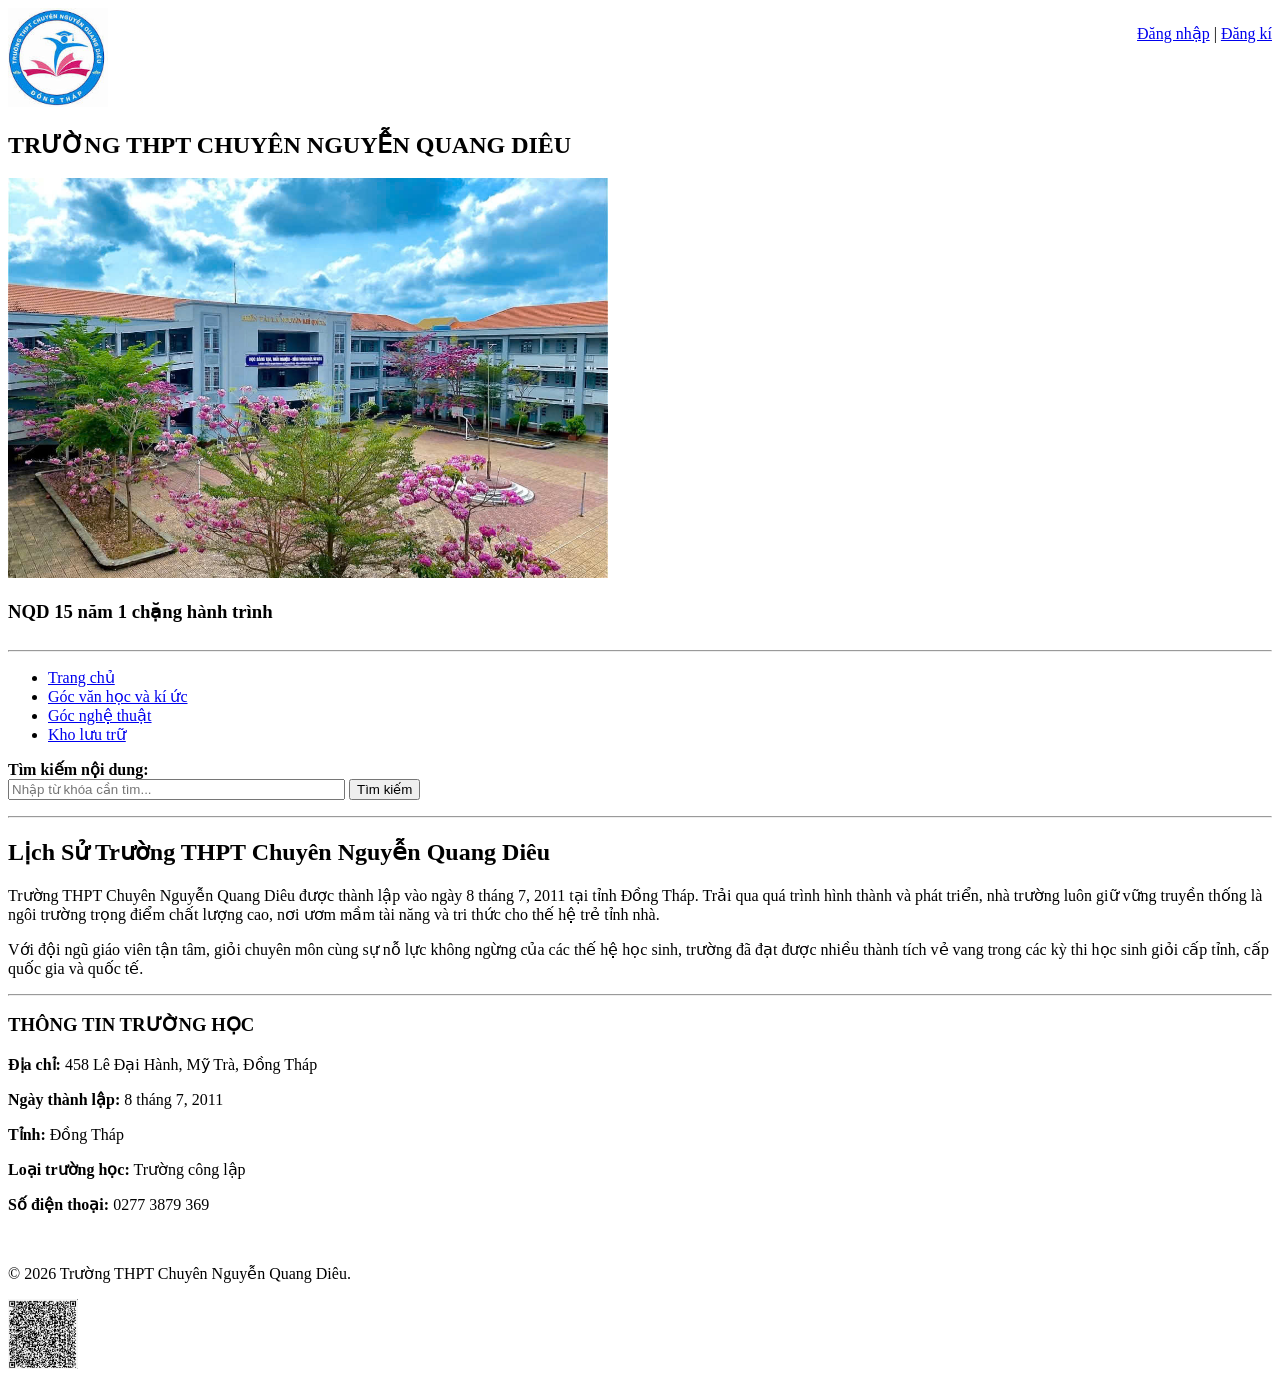
==== index.html @ 673651b6 "Add files via upload" ====
<!doctype html>
<html lang="vi">
  <head>
    <meta charset="UTF-8" />
    <title>Trường THPT Chuyên Nguyễn Quang Diêu - Trang Chủ</title>
  </head>
  <body>
    <header>
      <table width="100%" border="0" cellspacing="0" cellpadding="0">
        <tr>
          <td align="left" valign="middle">
            <a href="index.html">
              <img
                src="logo-truong.jpg"
                alt="Logo Trường THPT Chuyên Nguyễn Quang Diêu"
                width="100"
              />
            </a>
            <h2>TRƯỜNG THPT CHUYÊN NGUYỄN QUANG DIÊU</h2>
            <img src="./caidell.jpg" alt="ảnh bìa" width="600" height="400" />
            <h3>NQD 15 năm 1 chặng hành trình</h3>
          </td>

          <td align="right" valign="top">
            <p>
              <a href="dang-nhap.html">Đăng nhập</a> |
              <a href="dang-ky.html">Đăng kí</a>
            </p>
          </td>
        </tr>
      </table>
      <hr />
    </header>

    <nav>
      <ul>
        <li><a href="index.html">Trang chủ</a></li>
        <li><a href="goc-van-hoc.html">Góc văn học và kí ức</a></li>
        <li><a href="goc-nghe-thuat.html">Góc nghệ thuật</a></li>
        <li><a href="kho-luu-tru.html">Kho lưu trữ</a></li>
      </ul>
    </nav>

    <section>
      <form action="tim-kiem.html" method="get">
        <p>
          <label for="search-box"><strong>Tìm kiếm nội dung:</strong></label
          ><br />
          <input
            type="text"
            id="search-box"
            name="tukhoa"
            placeholder="Nhập từ khóa cần tìm..."
            size="40"
            required
          />
          <button type="submit">Tìm kiếm</button>
        </p>
      </form>
    </section>

    <hr />

    <main>
      <section>
        <h1>Lịch Sử Trường THPT Chuyên Nguyễn Quang Diêu</h1>
        <p>
          Trường THPT Chuyên Nguyễn Quang Diêu được thành lập vào ngày 8 tháng
          7, 2011 tại tỉnh Đồng Tháp. Trải qua quá trình hình thành và phát
          triển, nhà trường luôn giữ vững truyền thống là ngôi trường trọng điểm
          chất lượng cao, nơi ươm mầm tài năng và tri thức cho thế hệ trẻ tỉnh
          nhà.
        </p>
        <p>
          Với đội ngũ giáo viên tận tâm, giỏi chuyên môn cùng sự nỗ lực không
          ngừng của các thế hệ học sinh, trường đã đạt được nhiều thành tích vẻ
          vang trong các kỳ thi học sinh giỏi cấp tỉnh, cấp quốc gia và quốc tế.
        </p>
      </section>
    </main>

    <hr />

    <footer>
      <h3>THÔNG TIN TRƯỜNG HỌC</h3>
      <p><strong>Địa chỉ:</strong> 458 Lê Đại Hành, Mỹ Trà, Đồng Tháp</p>
      <p><strong>Ngày thành lập:</strong> 8 tháng 7, 2011</p>
      <p><strong>Tỉnh:</strong> Đồng Tháp</p>
      <p><strong>Loại trường học:</strong> Trường công lập</p>
      <p><strong>Số điện thoại:</strong> 0277 3879 369</p>
      <br />
      <p>&copy; 2026 Trường THPT Chuyên Nguyễn Quang Diêu.</p>
      <img src="qr.png" alt="QR" width="70" />
    </footer>
  </body>
</html>
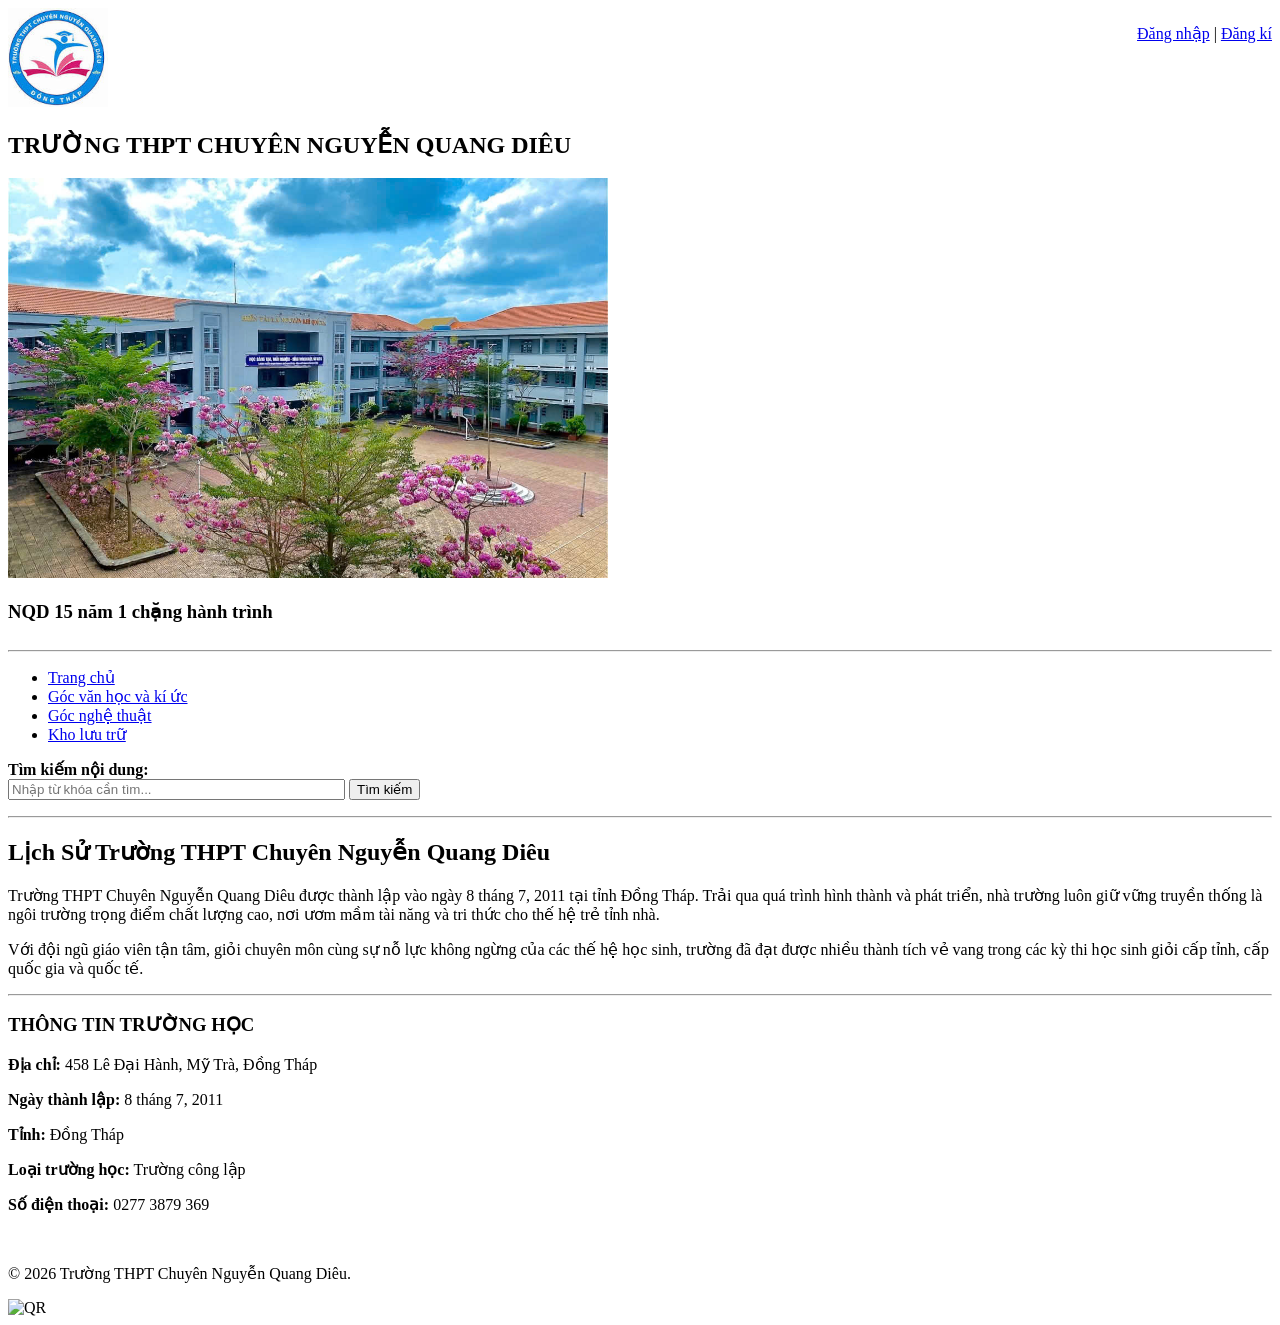
==== commit 2d9e1264: "Add files via upload" ====
--- a/index.html
+++ b/index.html
@@ -3,6 +3,7 @@
   <head>
     <meta charset="UTF-8" />
     <title>Trường THPT Chuyên Nguyễn Quang Diêu - Trang Chủ</title>
+    <link rel="stylesheet" href="css/style.css">
   </head>
   <body>
     <header>
@@ -90,7 +91,7 @@
       <p><strong>Số điện thoại:</strong> 0277 3879 369</p>
       <br />
       <p>&copy; 2026 Trường THPT Chuyên Nguyễn Quang Diêu.</p>
-      <img src="qr.png" alt="QR" width="70" />
+      <img src="qrcode_quangminhskibidisigma-png.github.io.png" alt="QR" width="200" />
     </footer>
   </body>
 </html>
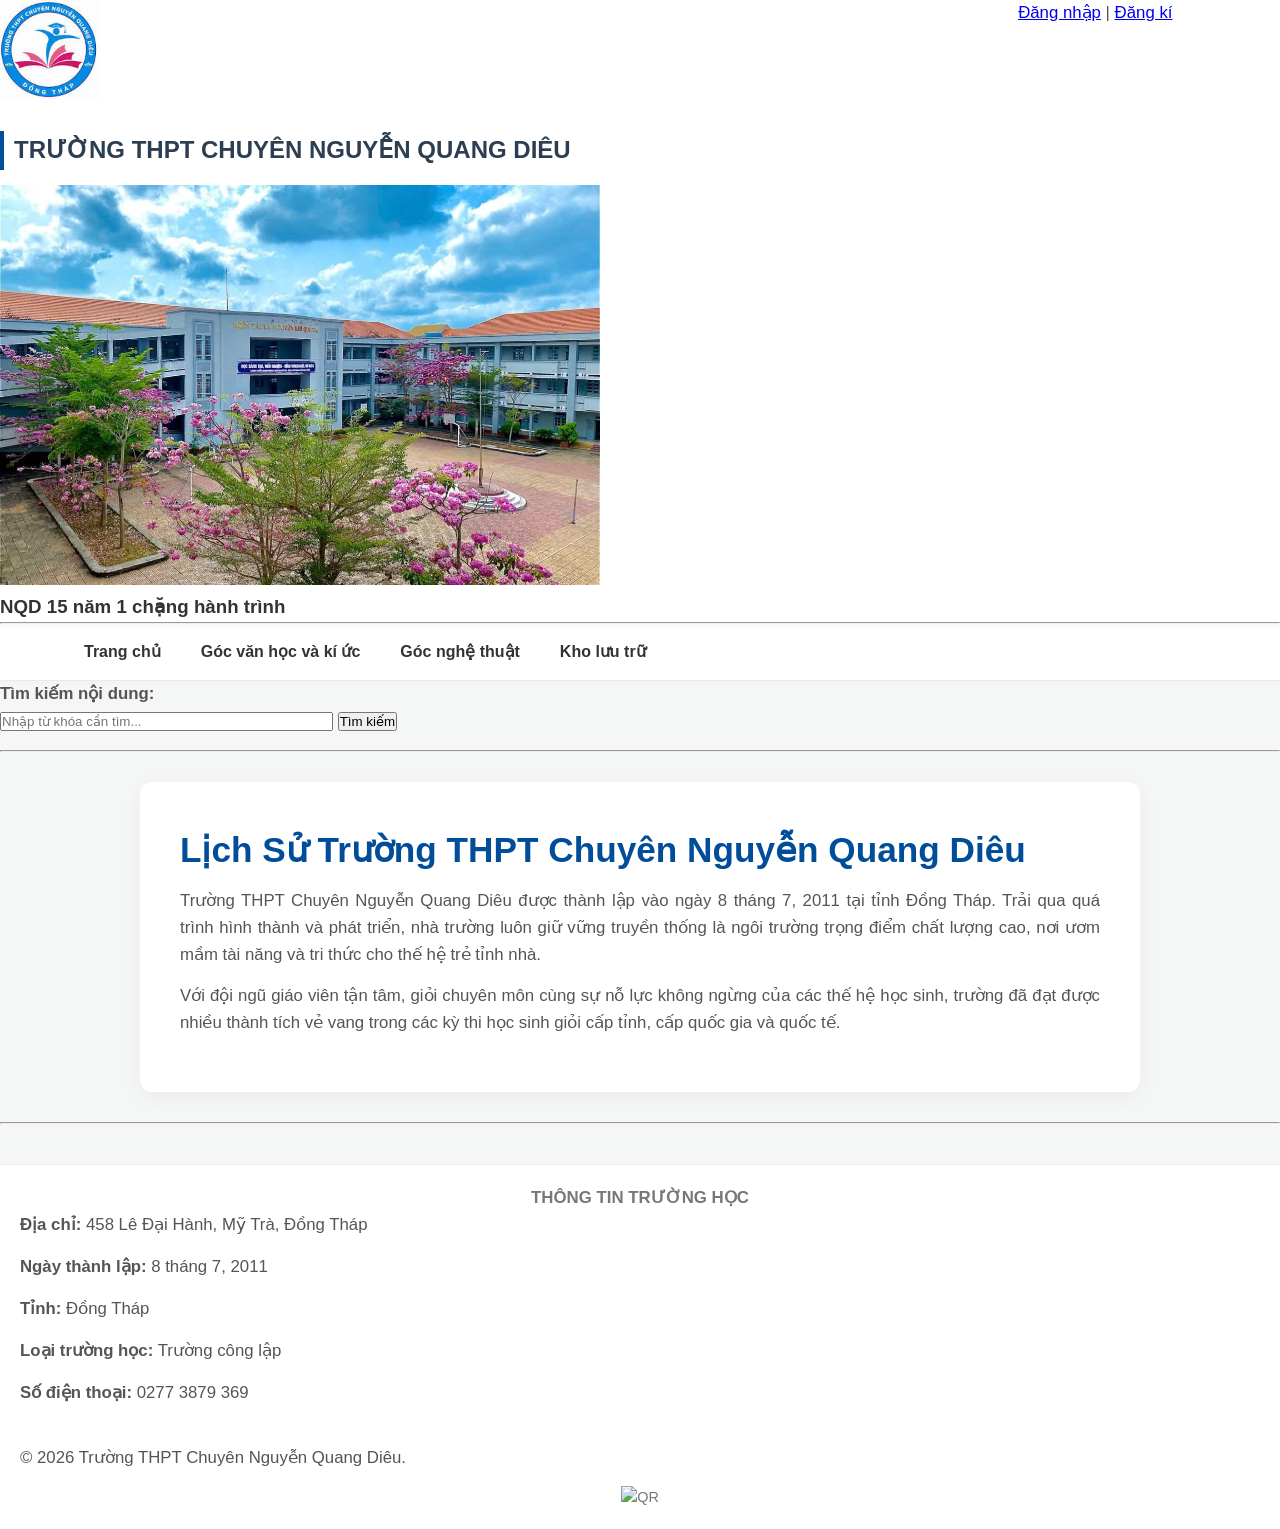
==== commit 4533af5a: "Add files via upload" ====
--- a/index.html
+++ b/index.html
@@ -3,7 +3,7 @@
   <head>
     <meta charset="UTF-8" />
     <title>Trường THPT Chuyên Nguyễn Quang Diêu - Trang Chủ</title>
-    <link rel="stylesheet" href="css/style.css">
+    <link rel="stylesheet" href="style.css">
   </head>
   <body>
     <header>
--- a/style.css
+++ b/style.css
@@ -0,0 +1,243 @@
+/* --- BIẾN MÀU SẮC & CƠ BẢN --- */
+:root {
+    --primary-color: #004d99; /* Xanh dương chủ đạo */
+    --secondary-color: #0073e6; /* Xanh sáng */
+    --accent-color: #ffcc00; /* Vàng điểm nhấn */
+    --text-color: #333333;
+    --bg-light: #f4f7f6;
+    --white: #ffffff;
+    --transition: all 0.3s ease;
+}
+
+* {
+    margin: 0;
+    padding: 0;
+    box-sizing: border-box;
+}
+
+body {
+    font-family: 'Segoe UI', Tahoma, Geneva, Verdana, sans-serif;
+    color: var(--text-color);
+    background-color: var(--bg-light);
+    line-height: 1.6;
+}
+
+/* --- HEADER & THANH ĐIỀU HƯỚNG (NAVBAR) --- */
+header {
+    background: var(--white);
+    box-shadow: 0 2px 5px rgba(0,0,0,0.05);
+    position: sticky;
+    top: 0;
+    z-index: 1000;
+}
+
+/* Khu vực logo và tiêu đề chính */
+.header-top {
+    display: flex;
+    align-items: center;
+    padding: 15px 5%;
+    gap: 20px;
+    background: linear-gradient(135deg, #004d99, #0066cc);
+    color: var(--white);
+}
+
+.header-top img {
+    width: 70px;
+    height: 70px;
+    object-fit: contain;
+    background: var(--white);
+    border-radius: 50%;
+    padding: 5px;
+    box-shadow: 0 4px 10px rgba(0,0,0,0.15);
+}
+
+.header-top h2 {
+    font-size: 1.8rem;
+    font-weight: 700;
+    letter-spacing: 0.5px;
+}
+
+/* Thanh menu điều hướng ngang */
+nav ul {
+    list-style: none;
+    display: flex;
+    background: var(--white);
+    padding: 0 5%;
+    border-bottom: 1px solid #eaeaea;
+    box-shadow: 0 2px 4px rgba(0,0,0,0.02);
+}
+
+nav ul li {
+    position: relative;
+}
+
+nav ul li a {
+    display: block;
+    padding: 15px 20px;
+    color: var(--text-color);
+    text-decoration: none;
+    font-weight: 600;
+    transition: var(--transition);
+}
+
+nav ul li a:hover {
+    color: var(--primary-color);
+    background-color: #f0f4f8;
+}
+
+/* Nút Đăng nhập / Đăng kí phía góc (nếu nằm ngoài hoặc trong nav) */
+.auth-links {
+    margin-left: auto;
+    display: flex;
+    align-items: center;
+    gap: 15px;
+}
+
+.auth-links a {
+    text-decoration: none;
+    padding: 8px 16px;
+    border-radius: 4px;
+    font-weight: 600;
+    font-size: 0.95rem;
+    transition: var(--transition);
+}
+
+.auth-links a[href*="dang-nhap"], .auth-links a:first-child {
+    color: var(--primary-color);
+    border: 1px solid var(--primary-color);
+}
+
+.auth-links a[href*="dang-nhap"]:hover, .auth-links a:first-child:hover {
+    background-color: var(--primary-color);
+    color: var(--white);
+}
+
+.auth-links a[href*="dang-ki"], .auth-links a:last-child {
+    background-color: var(--primary-color);
+    color: var(--white);
+}
+
+.auth-links a[href*="dang-ki"]:hover, .auth-links a:last-child:hover {
+    background-color: var(--secondary-color);
+}
+
+
+/* --- NỘI DUNG CHÍNH (MAIN CONTENT) --- */
+main {
+    max-width: 1000px;
+    margin: 30px auto;
+    background: var(--white);
+    padding: 40px;
+    border-radius: 12px;
+    box-shadow: 0 5px 20px rgba(0,0,0,0.05);
+}
+
+/* Ảnh bìa */
+main img[alt*="ảnh bìa"] {
+    width: 100%;
+    height: 400px;
+    object-fit: cover;
+    border-radius: 8px;
+    margin: 20px 0;
+    box-shadow: 0 4px 12px rgba(0,0,0,0.1);
+}
+
+/* Tiêu đề bài viết & Slogan */
+h1 {
+    font-size: 2.2rem;
+    color: var(--primary-color);
+    margin-bottom: 10px;
+}
+
+h2 {
+    font-size: 1.5rem;
+    color: #2c3e50;
+    margin-top: 25px;
+    margin-bottom: 15px;
+    border-left: 4px solid var(--primary-color);
+    padding-left: 10px;
+}
+
+p {
+    font-size: 1.05rem;
+    margin-bottom: 15px;
+    color: #555;
+    text-align: justify;
+}
+
+/* --- THANH TÌM KIẾM --- */
+.search-section {
+    background: #f9fbfc;
+    padding: 20px;
+    border-radius: 8px;
+    border: 1px solid #e1e8ed;
+    margin: 25px 0;
+    display: flex;
+    align-items: center;
+    gap: 15px;
+}
+
+.search-section input[type="text"] {
+    flex: 1;
+    padding: 10px 15px;
+    border: 1px solid #ccc;
+    border-radius: 6px;
+    font-size: 1rem;
+    outline: none;
+    transition: var(--transition);
+}
+
+.search-section input[type="text"]:focus {
+    border-color: var(--primary-color);
+    box-shadow: 0 0 5px rgba(0, 77, 153, 0.2);
+}
+
+.search-section button {
+    padding: 10px 20px;
+    background-color: var(--primary-color);
+    color: var(--white);
+    border: none;
+    border-radius: 6px;
+    font-weight: 600;
+    cursor: pointer;
+    transition: var(--transition);
+}
+
+.search-section button:hover {
+    background-color: var(--secondary-color);
+}
+
+
+/* --- PHẦN THÔNG TIN TRƯỜNG HỌC (FOOTER/BOX INFO) --- */
+.school-info {
+    background: #eef4f9;
+    padding: 20px 25px;
+    border-radius: 8px;
+    margin-top: 30px;
+    border-top: 4px solid var(--primary-color);
+}
+
+.school-info ul {
+    list-style: none;
+}
+
+.school-info li {
+    padding: 6px 0;
+    font-size: 1rem;
+}
+
+.school-info li strong {
+    color: var(--primary-color);
+}
+
+
+/* --- FOOTER BẢN QUYỀN --- */
+footer {
+    text-align: center;
+    padding: 20px;
+    color: #777;
+    font-size: 0.9rem;
+    background: var(--white);
+    border-top: 1px solid #eaeaea;
+    margin-top: 40px;
+}
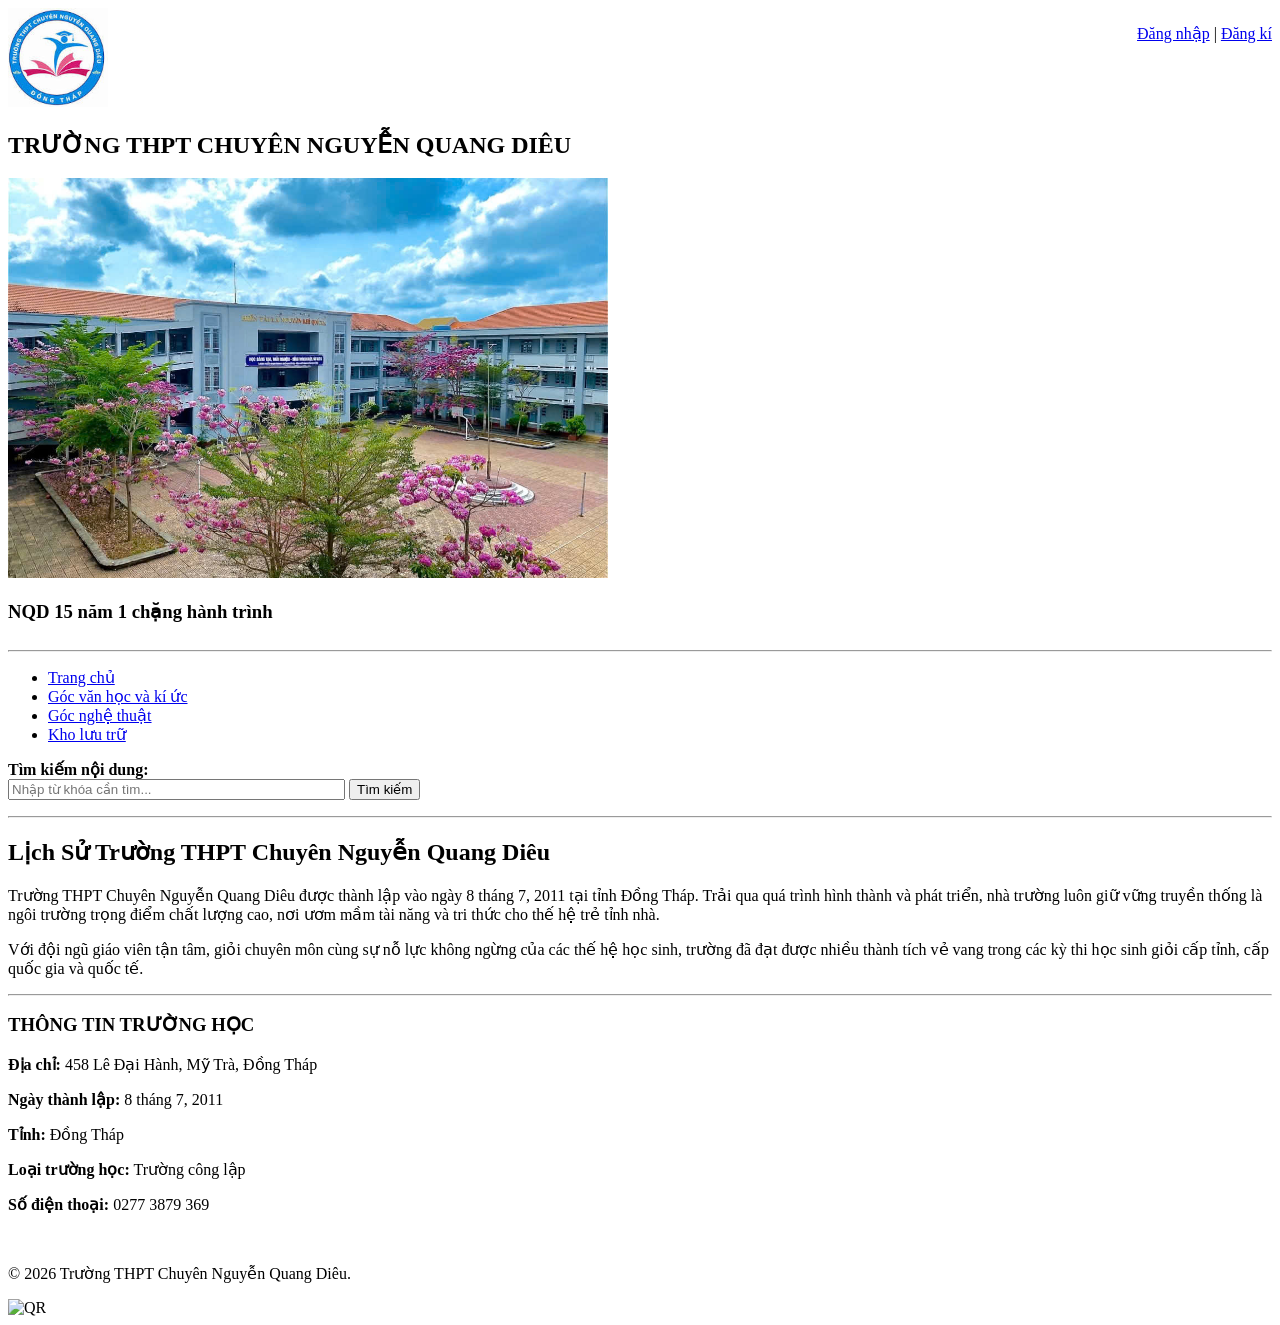
==== commit 1f11fef7: "Update index.html" ====
--- a/index.html
+++ b/index.html
@@ -3,7 +3,7 @@
   <head>
     <meta charset="UTF-8" />
     <title>Trường THPT Chuyên Nguyễn Quang Diêu - Trang Chủ</title>
-    <link rel="stylesheet" href="style.css">
+    <link rel="stylesheet" href="css/style.css">
   </head>
   <body>
     <header>
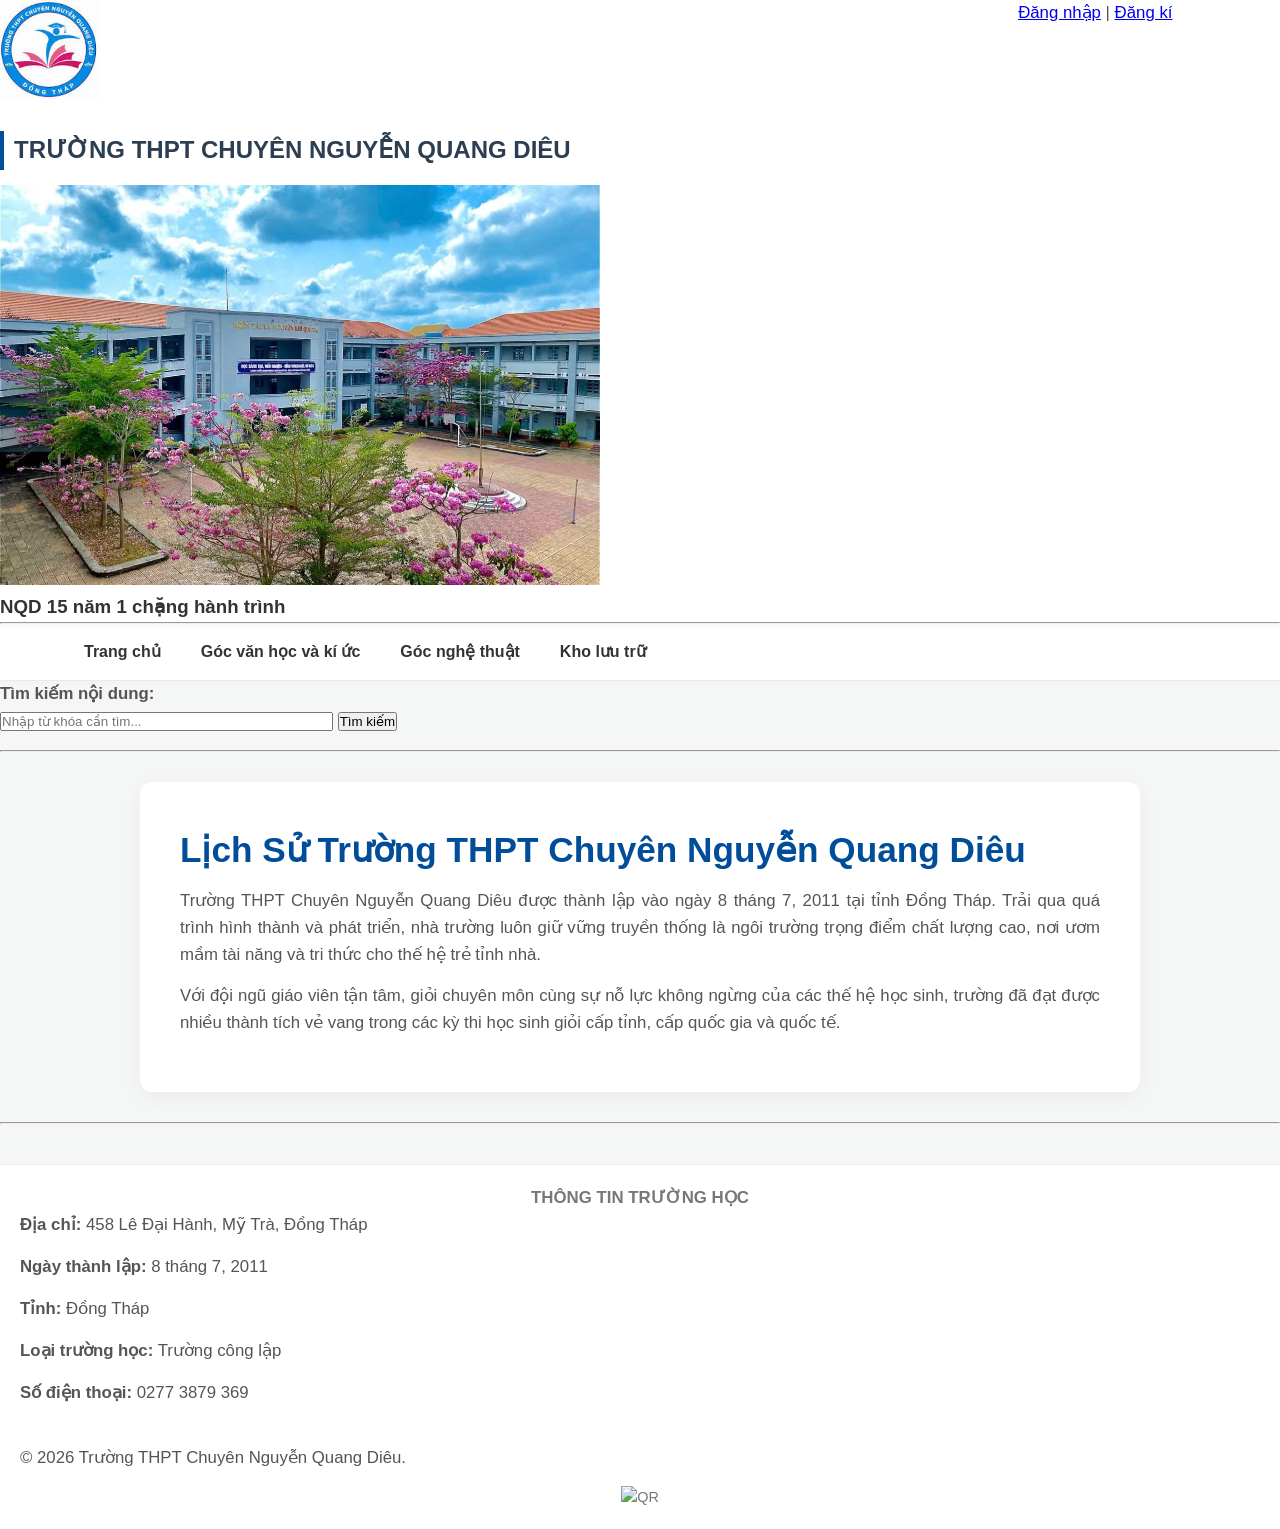
==== commit 2bbd54c8: "Update index.html" ====
--- a/index.html
+++ b/index.html
@@ -3,7 +3,7 @@
   <head>
     <meta charset="UTF-8" />
     <title>Trường THPT Chuyên Nguyễn Quang Diêu - Trang Chủ</title>
-    <link rel="stylesheet" href="css/style.css">
+    <link rel="stylesheet" href="style.css">
   </head>
   <body>
     <header>
--- a/style.css
+++ b/style.css
@@ -0,0 +1,243 @@
+/* --- BIẾN MÀU SẮC & CƠ BẢN --- */
+:root {
+    --primary-color: #004d99; /* Xanh dương chủ đạo */
+    --secondary-color: #0073e6; /* Xanh sáng */
+    --accent-color: #ffcc00; /* Vàng điểm nhấn */
+    --text-color: #333333;
+    --bg-light: #f4f7f6;
+    --white: #ffffff;
+    --transition: all 0.3s ease;
+}
+
+* {
+    margin: 0;
+    padding: 0;
+    box-sizing: border-box;
+}
+
+body {
+    font-family: 'Segoe UI', Tahoma, Geneva, Verdana, sans-serif;
+    color: var(--text-color);
+    background-color: var(--bg-light);
+    line-height: 1.6;
+}
+
+/* --- HEADER & THANH ĐIỀU HƯỚNG (NAVBAR) --- */
+header {
+    background: var(--white);
+    box-shadow: 0 2px 5px rgba(0,0,0,0.05);
+    position: sticky;
+    top: 0;
+    z-index: 1000;
+}
+
+/* Khu vực logo và tiêu đề chính */
+.header-top {
+    display: flex;
+    align-items: center;
+    padding: 15px 5%;
+    gap: 20px;
+    background: linear-gradient(135deg, #004d99, #0066cc);
+    color: var(--white);
+}
+
+.header-top img {
+    width: 70px;
+    height: 70px;
+    object-fit: contain;
+    background: var(--white);
+    border-radius: 50%;
+    padding: 5px;
+    box-shadow: 0 4px 10px rgba(0,0,0,0.15);
+}
+
+.header-top h2 {
+    font-size: 1.8rem;
+    font-weight: 700;
+    letter-spacing: 0.5px;
+}
+
+/* Thanh menu điều hướng ngang */
+nav ul {
+    list-style: none;
+    display: flex;
+    background: var(--white);
+    padding: 0 5%;
+    border-bottom: 1px solid #eaeaea;
+    box-shadow: 0 2px 4px rgba(0,0,0,0.02);
+}
+
+nav ul li {
+    position: relative;
+}
+
+nav ul li a {
+    display: block;
+    padding: 15px 20px;
+    color: var(--text-color);
+    text-decoration: none;
+    font-weight: 600;
+    transition: var(--transition);
+}
+
+nav ul li a:hover {
+    color: var(--primary-color);
+    background-color: #f0f4f8;
+}
+
+/* Nút Đăng nhập / Đăng kí phía góc (nếu nằm ngoài hoặc trong nav) */
+.auth-links {
+    margin-left: auto;
+    display: flex;
+    align-items: center;
+    gap: 15px;
+}
+
+.auth-links a {
+    text-decoration: none;
+    padding: 8px 16px;
+    border-radius: 4px;
+    font-weight: 600;
+    font-size: 0.95rem;
+    transition: var(--transition);
+}
+
+.auth-links a[href*="dang-nhap"], .auth-links a:first-child {
+    color: var(--primary-color);
+    border: 1px solid var(--primary-color);
+}
+
+.auth-links a[href*="dang-nhap"]:hover, .auth-links a:first-child:hover {
+    background-color: var(--primary-color);
+    color: var(--white);
+}
+
+.auth-links a[href*="dang-ki"], .auth-links a:last-child {
+    background-color: var(--primary-color);
+    color: var(--white);
+}
+
+.auth-links a[href*="dang-ki"]:hover, .auth-links a:last-child:hover {
+    background-color: var(--secondary-color);
+}
+
+
+/* --- NỘI DUNG CHÍNH (MAIN CONTENT) --- */
+main {
+    max-width: 1000px;
+    margin: 30px auto;
+    background: var(--white);
+    padding: 40px;
+    border-radius: 12px;
+    box-shadow: 0 5px 20px rgba(0,0,0,0.05);
+}
+
+/* Ảnh bìa */
+main img[alt*="ảnh bìa"] {
+    width: 100%;
+    height: 400px;
+    object-fit: cover;
+    border-radius: 8px;
+    margin: 20px 0;
+    box-shadow: 0 4px 12px rgba(0,0,0,0.1);
+}
+
+/* Tiêu đề bài viết & Slogan */
+h1 {
+    font-size: 2.2rem;
+    color: var(--primary-color);
+    margin-bottom: 10px;
+}
+
+h2 {
+    font-size: 1.5rem;
+    color: #2c3e50;
+    margin-top: 25px;
+    margin-bottom: 15px;
+    border-left: 4px solid var(--primary-color);
+    padding-left: 10px;
+}
+
+p {
+    font-size: 1.05rem;
+    margin-bottom: 15px;
+    color: #555;
+    text-align: justify;
+}
+
+/* --- THANH TÌM KIẾM --- */
+.search-section {
+    background: #f9fbfc;
+    padding: 20px;
+    border-radius: 8px;
+    border: 1px solid #e1e8ed;
+    margin: 25px 0;
+    display: flex;
+    align-items: center;
+    gap: 15px;
+}
+
+.search-section input[type="text"] {
+    flex: 1;
+    padding: 10px 15px;
+    border: 1px solid #ccc;
+    border-radius: 6px;
+    font-size: 1rem;
+    outline: none;
+    transition: var(--transition);
+}
+
+.search-section input[type="text"]:focus {
+    border-color: var(--primary-color);
+    box-shadow: 0 0 5px rgba(0, 77, 153, 0.2);
+}
+
+.search-section button {
+    padding: 10px 20px;
+    background-color: var(--primary-color);
+    color: var(--white);
+    border: none;
+    border-radius: 6px;
+    font-weight: 600;
+    cursor: pointer;
+    transition: var(--transition);
+}
+
+.search-section button:hover {
+    background-color: var(--secondary-color);
+}
+
+
+/* --- PHẦN THÔNG TIN TRƯỜNG HỌC (FOOTER/BOX INFO) --- */
+.school-info {
+    background: #eef4f9;
+    padding: 20px 25px;
+    border-radius: 8px;
+    margin-top: 30px;
+    border-top: 4px solid var(--primary-color);
+}
+
+.school-info ul {
+    list-style: none;
+}
+
+.school-info li {
+    padding: 6px 0;
+    font-size: 1rem;
+}
+
+.school-info li strong {
+    color: var(--primary-color);
+}
+
+
+/* --- FOOTER BẢN QUYỀN --- */
+footer {
+    text-align: center;
+    padding: 20px;
+    color: #777;
+    font-size: 0.9rem;
+    background: var(--white);
+    border-top: 1px solid #eaeaea;
+    margin-top: 40px;
+}
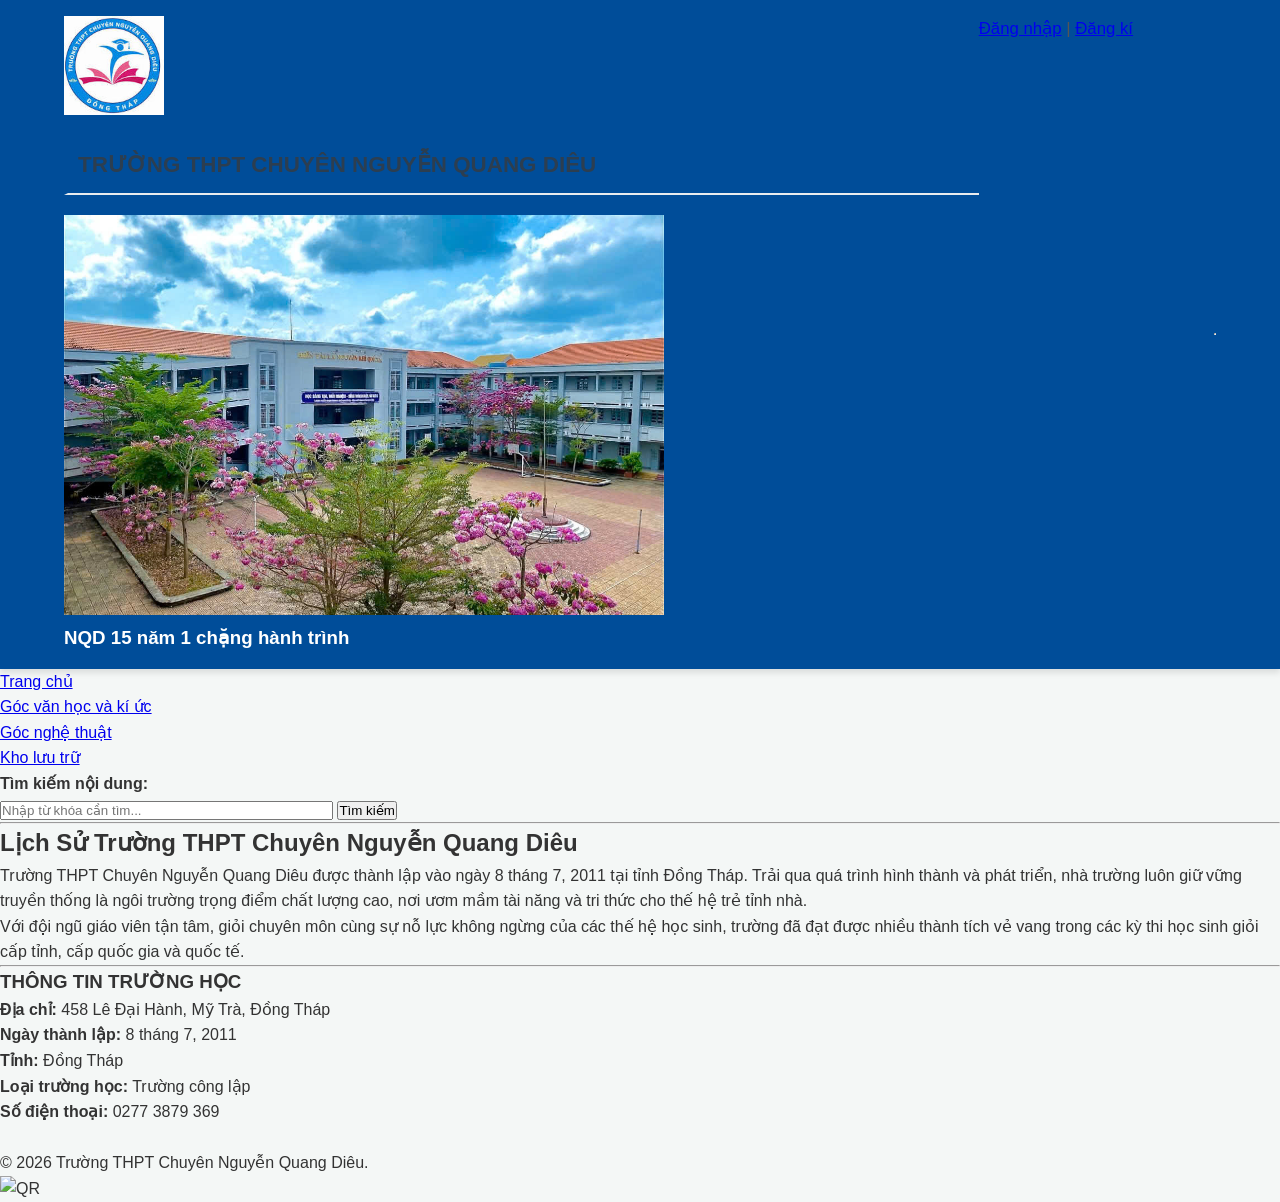
==== commit d6c5b3f5: "Update index.html" ====
--- a/index.html
+++ b/index.html
@@ -6,7 +6,7 @@
     <link rel="stylesheet" href="style.css">
   </head>
   <body>
-    <header>
+    <header class="main-header">
       <table width="100%" border="0" cellspacing="0" cellpadding="0">
         <tr>
           <td align="left" valign="middle">
--- a/style.css
+++ b/style.css
@@ -1,8 +1,7 @@
-/* --- BIẾN MÀU SẮC & CƠ BẢN --- */
 :root {
-    --primary-color: #004d99; /* Xanh dương chủ đạo */
-    --secondary-color: #0073e6; /* Xanh sáng */
-    --accent-color: #ffcc00; /* Vàng điểm nhấn */
+    --primary-color: #004d99; 
+    --secondary-color: #0073e6; 
+    --accent-color: #ffcc00; 
     --text-color: #333333;
     --bg-light: #f4f7f6;
     --white: #ffffff;
@@ -22,7 +21,6 @@
     line-height: 1.6;
 }
 
-/* --- HEADER & THANH ĐIỀU HƯỚNG (NAVBAR) --- */
 header {
     background: var(--white);
     box-shadow: 0 2px 5px rgba(0,0,0,0.05);
@@ -31,7 +29,6 @@
     z-index: 1000;
 }
 
-/* Khu vực logo và tiêu đề chính */
 .header-top {
     display: flex;
     align-items: center;
@@ -56,8 +53,19 @@
     font-weight: 700;
     letter-spacing: 0.5px;
 }
-
-/* Thanh menu điều hướng ngang */
+.main-header {
+            background-color: var(--primary-color);
+            color: white;
+            display: flex;
+            justify-content: space-between;
+            align-items: center;
+            padding: 1rem 5%;
+            position: sticky;
+            top: 0;
+            z-index: 1000;
+            box-shadow: 0 4px 6px rgba(0,0,0,0.1);
+            transition: background-color 0.3s;
+
 nav ul {
     list-style: none;
     display: flex;
@@ -85,7 +93,6 @@
     background-color: #f0f4f8;
 }
 
-/* Nút Đăng nhập / Đăng kí phía góc (nếu nằm ngoài hoặc trong nav) */
 .auth-links {
     margin-left: auto;
     display: flex;
@@ -121,8 +128,6 @@
     background-color: var(--secondary-color);
 }
 
-
-/* --- NỘI DUNG CHÍNH (MAIN CONTENT) --- */
 main {
     max-width: 1000px;
     margin: 30px auto;
@@ -132,7 +137,6 @@
     box-shadow: 0 5px 20px rgba(0,0,0,0.05);
 }
 
-/* Ảnh bìa */
 main img[alt*="ảnh bìa"] {
     width: 100%;
     height: 400px;
@@ -142,7 +146,6 @@
     box-shadow: 0 4px 12px rgba(0,0,0,0.1);
 }
 
-/* Tiêu đề bài viết & Slogan */
 h1 {
     font-size: 2.2rem;
     color: var(--primary-color);
@@ -165,7 +168,6 @@
     text-align: justify;
 }
 
-/* --- THANH TÌM KIẾM --- */
 .search-section {
     background: #f9fbfc;
     padding: 20px;
@@ -207,8 +209,6 @@
     background-color: var(--secondary-color);
 }
 
-
-/* --- PHẦN THÔNG TIN TRƯỜNG HỌC (FOOTER/BOX INFO) --- */
 .school-info {
     background: #eef4f9;
     padding: 20px 25px;
@@ -230,8 +230,6 @@
     color: var(--primary-color);
 }
 
-
-/* --- FOOTER BẢN QUYỀN --- */
 footer {
     text-align: center;
     padding: 20px;
@@ -241,3 +239,110 @@
     border-top: 1px solid #eaeaea;
     margin-top: 40px;
 }
+
+body {
+    font-family: 'Segoe UI', Tahoma, Geneva, Verdana, sans-serif;
+    background-color: #f4f6f9;
+    color: #333333;
+    margin: 0;
+    padding: 0;
+    line-height: 1.6;
+}
+
+header {
+    background-color: #ffffff;
+    box-shadow: 0 2px 4px rgba(0, 0, 0, 0.05);
+    padding: 15px 30px;
+    display: flex;
+    justify-content: space-between;
+    align-items: center;
+}
+
+ul {
+    list-style: none;
+    padding: 0;
+    margin: 0;
+    display: flex;
+    gap: 20px;
+}
+
+ul li a {
+    text-decoration: none;
+    color: #0056b3;
+    font-weight: 600;
+    transition: color 0.2s ease;
+}
+
+ul li a:hover {
+    color: #003d82;
+    text-decoration: underline;
+}
+
+h1 {
+    color: #003d82;
+    text-align: center;
+    margin-top: 30px;
+    font-size: 2rem;
+}
+
+form {
+    background: #ffffff;
+    max-width: 700px;
+    margin: 30px auto;
+    padding: 30px;
+    border-radius: 12px;
+    box-shadow: 0 4px 12px rgba(0, 0, 0, 0.08);
+}
+
+h2 {
+    color: #2c3e50;
+    font-size: 1.4rem;
+    margin-bottom: 20px;
+    border-bottom: 2px solid #e9ecef;
+    padding-bottom: 10px;
+}
+
+label, input[type="text"], textarea {
+    display: block;
+    width: 100%;
+}
+
+input[type="text"], textarea {
+    padding: 12px;
+    margin-top: 8px;
+    margin-bottom: 20px;
+    border: 1px solid #ced4da;
+    border-radius: 6px;
+    font-size: 1rem;
+    box-sizing: border-box;
+    transition: border-color 0.2s, box-shadow 0.2s;
+}
+
+input[type="text"]:focus, textarea:focus {
+    border-color: #0056b3;
+    box-shadow: 0 0 0 3px rgba(0, 86, 179, 0.15);
+    outline: none;
+}
+
+textarea {
+    resize: vertical;
+    min-height: 120px;
+}
+
+input[type="file"] {
+    margin-top: 8px;
+    margin-bottom: 20px;
+}
+
+button, input[type="submit"] {
+    background-color: #0056b3;
+    color: white;
+    border: none;
+    padding: 10px 20px;
+    font-size: 1rem;
+    font-weight: 600;
+    border-radius: 6px;
+    cursor: pointer;
+    margin-right: 10px;
+    transition: background-color 0.2s;
+}
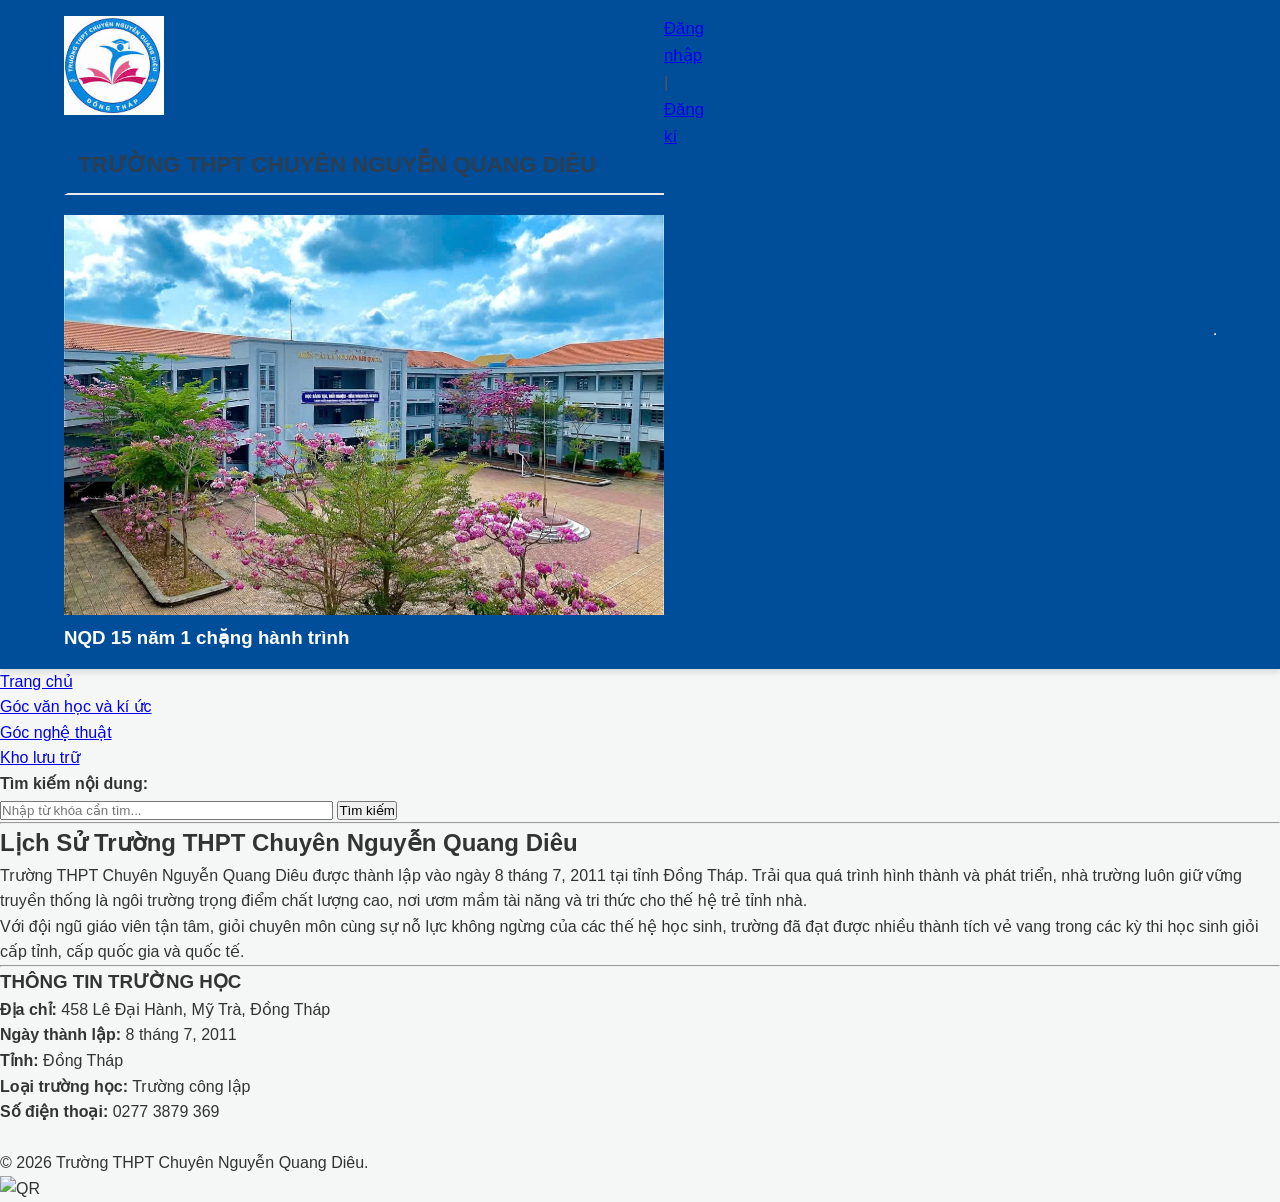
==== commit 1767a615: "Update index.html" ====
--- a/index.html
+++ b/index.html
@@ -7,7 +7,7 @@
   </head>
   <body>
     <header class="main-header">
-      <table width="100%" border="0" cellspacing="0" cellpadding="0">
+      <table width="50%" border="0" cellspacing="0" cellpadding="0">
         <tr>
           <td align="left" valign="middle">
             <a href="index.html">
